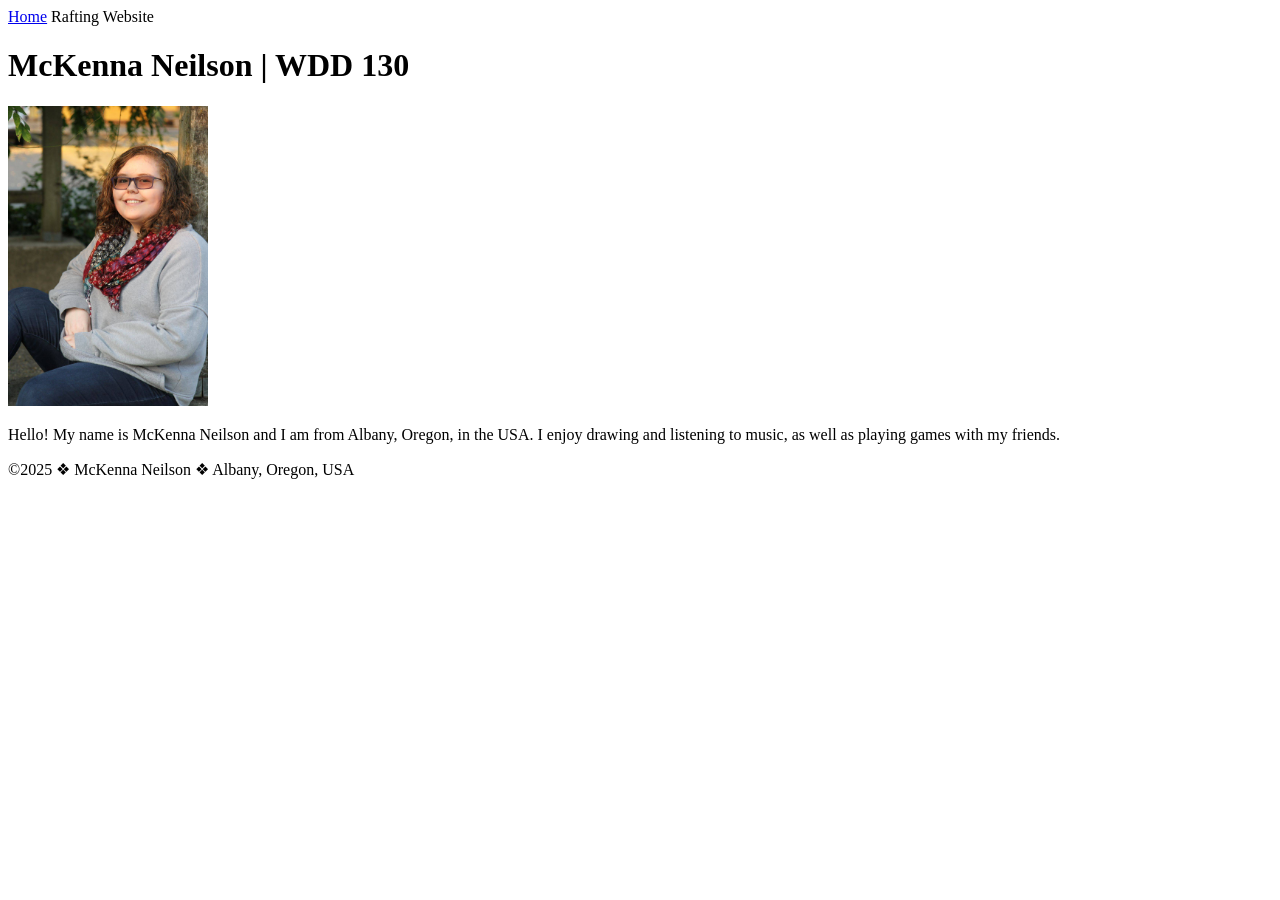
==== index.html @ 26ccd75b "it is now fixed." ====
<!DOCTYPE html>
<html lang="en">

<head>
    <meta charset="UTF-8">
    <meta name="viewport" content="width=device-width, initial-scale=1.0">
    <title>McKenna Neilson | WDD 130</title>
</head>

<body>
    <header>
        <nav>
            <a href="#">Home</a>
            <a href-"wwr/">Rafting Website</a>
        </nav>
    </header>
    <main>
        <h1>McKenna Neilson | WDD 130</h1>
        <img src="images/profile.jpg" alt="Hello, my name is McKenna Neilson" width="200">
        <p>Hello! My name is McKenna Neilson and I am from Albany, Oregon, in the USA. I enjoy
            drawing
            and listening to music, as well as playing games with my friends.</p>
    </main>
    <footer>
        <p>&copy;2025 &#10070; McKenna Neilson &#10070; Albany, Oregon, USA</p>
    </footer>
</body>

</html>
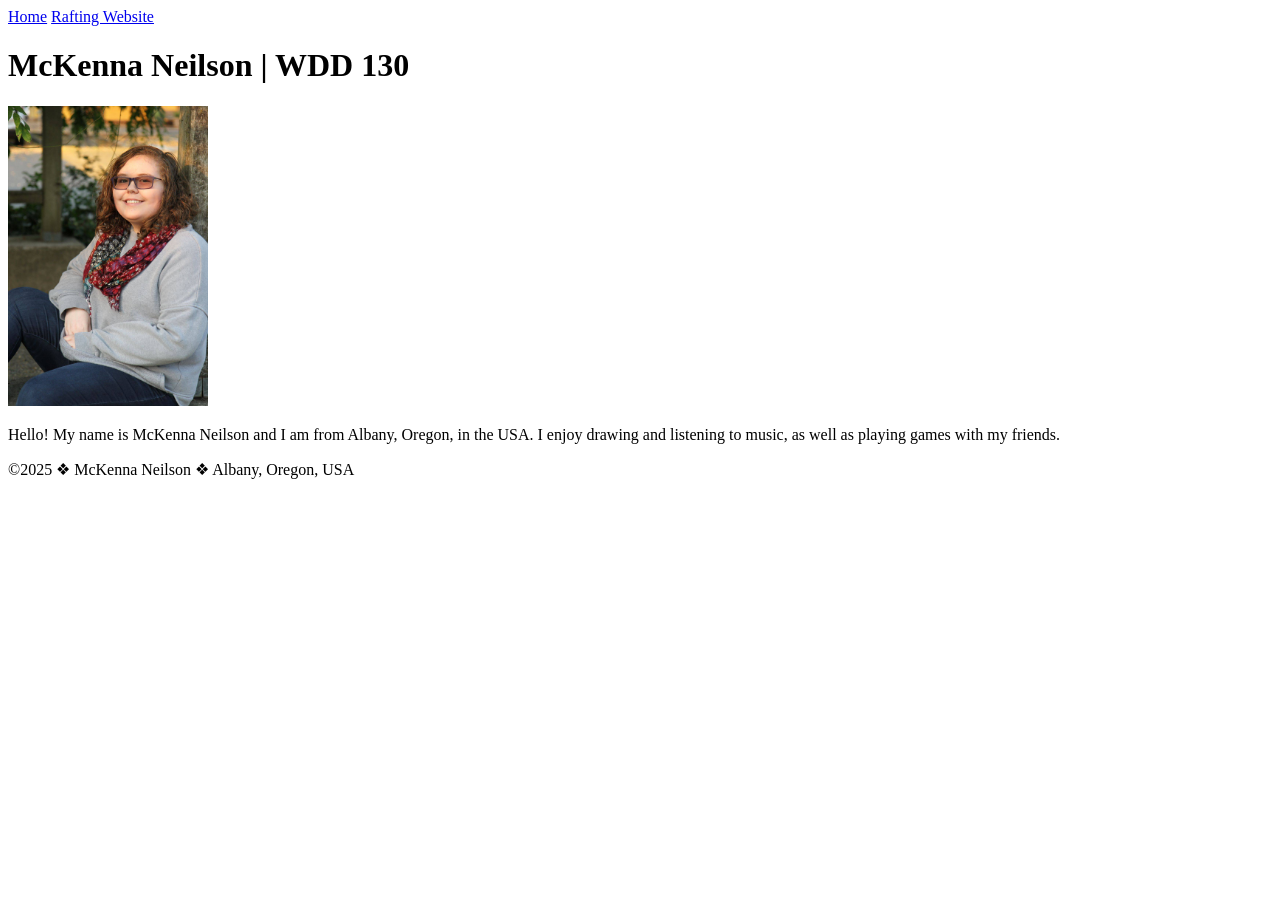
==== commit 4c115dc5: "fixed again" ====
--- a/index.html
+++ b/index.html
@@ -11,7 +11,7 @@
     <header>
         <nav>
             <a href="#">Home</a>
-            <a href-"wwr/">Rafting Website</a>
+            <a href="wwr/">Rafting Website</a>
         </nav>
     </header>
     <main>
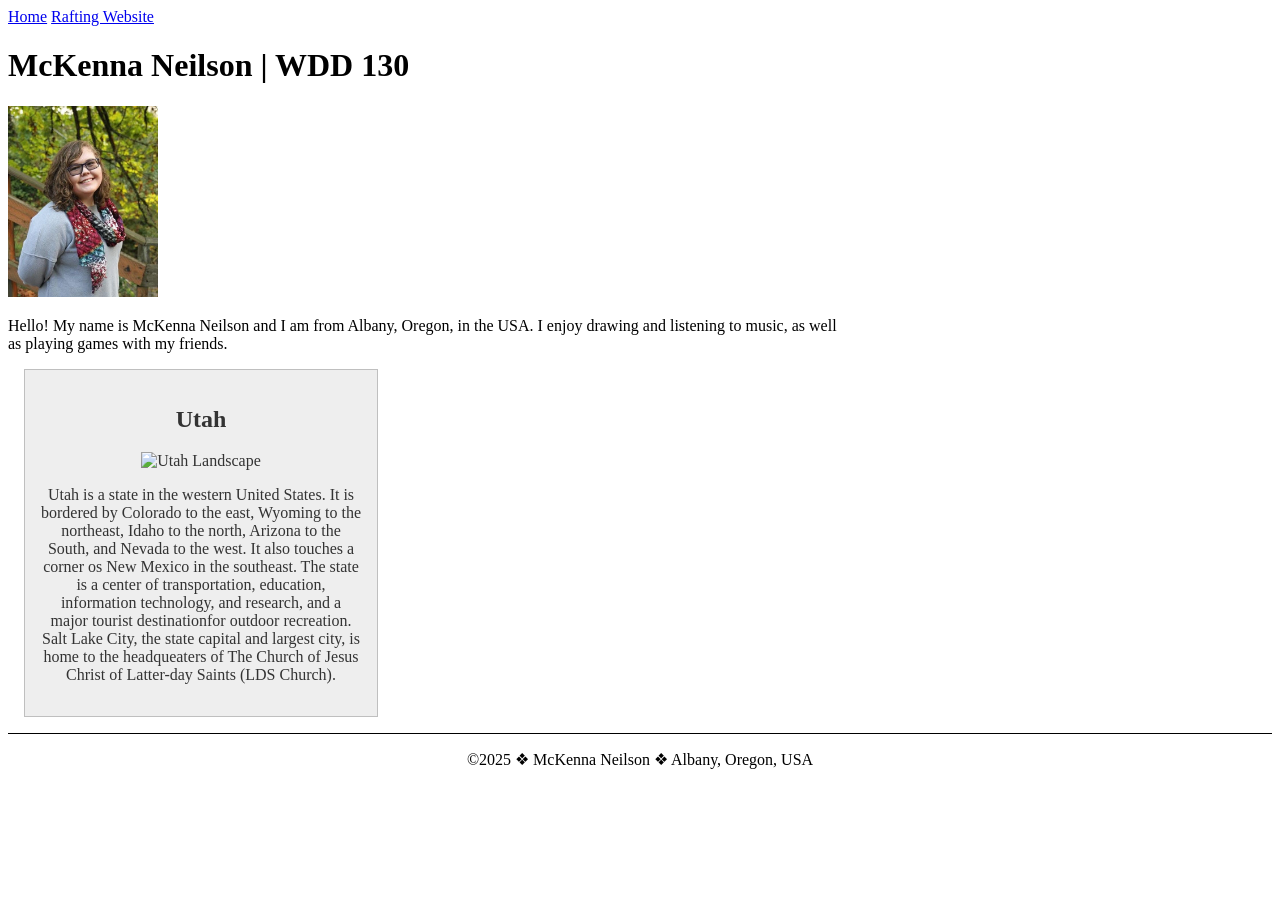
==== commit 080c648d: "hope this works." ====
--- a/index.html
+++ b/index.html
@@ -5,6 +5,10 @@
     <meta charset="UTF-8">
     <meta name="viewport" content="width=device-width, initial-scale=1.0">
     <title>McKenna Neilson | WDD 130</title>
+    <meta name="description"
+      content="Descride your home page here using keywords like your name, the course, the purpose of the page">
+    <meta name="author" content="Your name">
+    <link rel="stylesheet" href="styles/styles.css">
 </head>
 
 <body>
@@ -21,6 +25,17 @@
             drawing
             and listening to music, as well as playing games with my friends.</p>
     </main>
+    <aside>
+        <h2>Utah</h2>
+        <img src="images/utah.jpg" alt="Utah Landscape">
+        <p>Utah is a state in the western United States. It is bordered by Colorado to the east,
+            Wyoming to the northeast, Idaho to the north, Arizona to the South, and Nevada to the
+            west. It also touches a corner os New Mexico in the southeast. The state is a center of
+            transportation, education, information technology, and research, and a major tourist
+            destinationfor outdoor recreation. Salt Lake City, the state capital and largest city,
+            is home to the headqueaters of The Church of Jesus Christ of Latter-day Saints (LDS
+            Church).</p>
+    </aside>
     <footer>
         <p>&copy;2025 &#10070; McKenna Neilson &#10070; Albany, Oregon, USA</p>
     </footer>
--- a/styles/styles.css
+++ b/styles/styles.css
@@ -0,0 +1,33 @@
+main {
+    max-width: 840px;
+}
+
+aside {
+    width: 20rem;
+    margin: 1rem;
+    border: 1px solid rgb(0 0 0/ 0.2);
+    padding: 1rem;
+    background-color: #eee;
+    color: #333;
+    text-align: center;
+}
+
+aside img {
+    width: 200px;
+    height: auto;
+}
+
+main img {
+    width: 150px;
+    height: auto;
+}
+
+p {
+    padding: 0;
+}
+
+footer {
+    margin-top: 15px;
+    border-top: 1px solid #000;
+    text-align: center;
+}
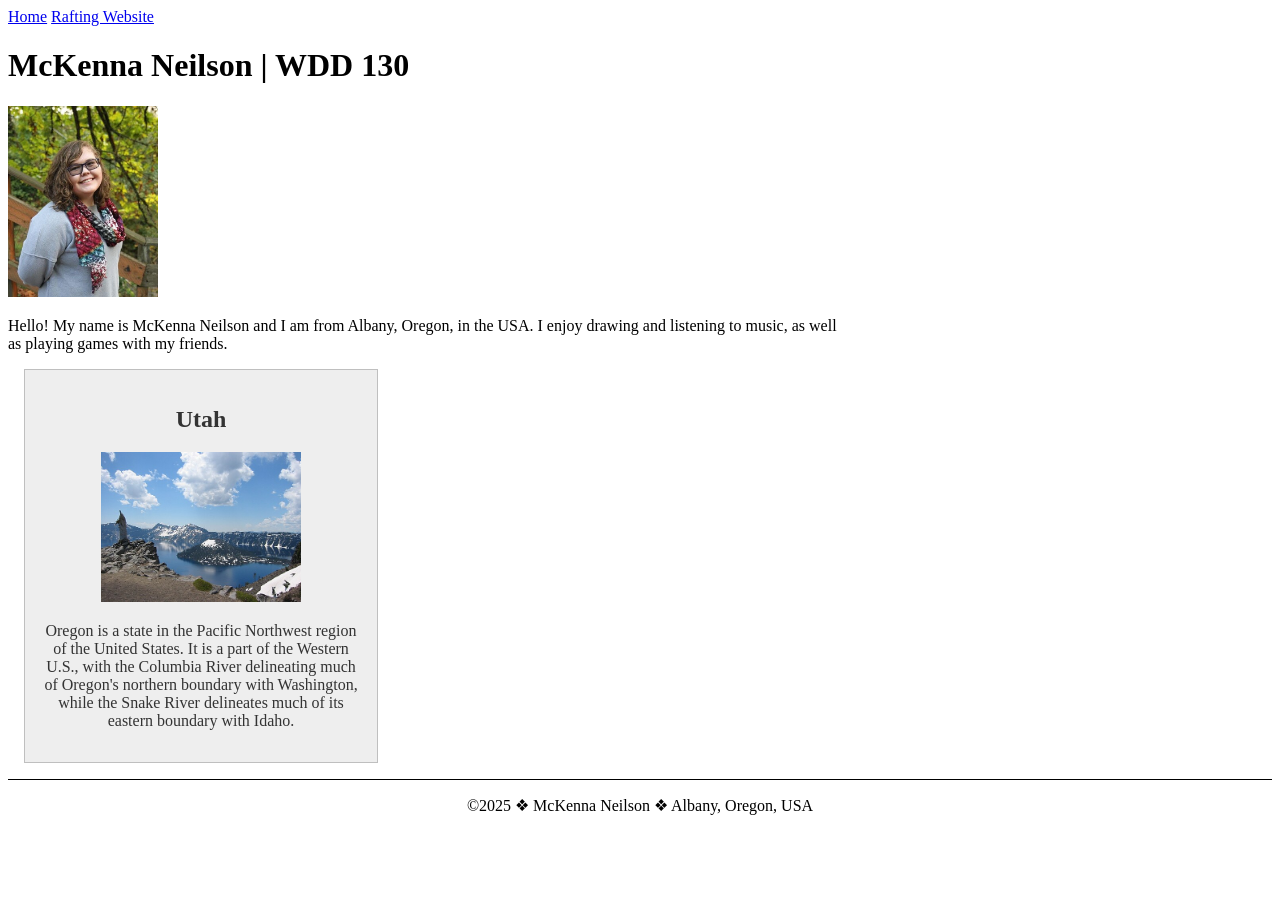
==== commit bee87bba: "my home state" ====
--- a/index.html
+++ b/index.html
@@ -27,14 +27,12 @@
     </main>
     <aside>
         <h2>Utah</h2>
-        <img src="images/utah.jpg" alt="Utah Landscape">
-        <p>Utah is a state in the western United States. It is bordered by Colorado to the east,
-            Wyoming to the northeast, Idaho to the north, Arizona to the South, and Nevada to the
-            west. It also touches a corner os New Mexico in the southeast. The state is a center of
-            transportation, education, information technology, and research, and a major tourist
-            destinationfor outdoor recreation. Salt Lake City, the state capital and largest city,
-            is home to the headqueaters of The Church of Jesus Christ of Latter-day Saints (LDS
-            Church).</p>
+        <img src="images/oregon.jpg" alt="Oregon Landscape">
+        <p>Oregon is a state in the Pacific Northwest region of the United States. It is a part of
+            the Western
+            U.S., with the Columbia River delineating much of Oregon's northern boundary with
+            Washington, while
+            the Snake River delineates much of its eastern boundary with Idaho.</p>
     </aside>
     <footer>
         <p>&copy;2025 &#10070; McKenna Neilson &#10070; Albany, Oregon, USA</p>
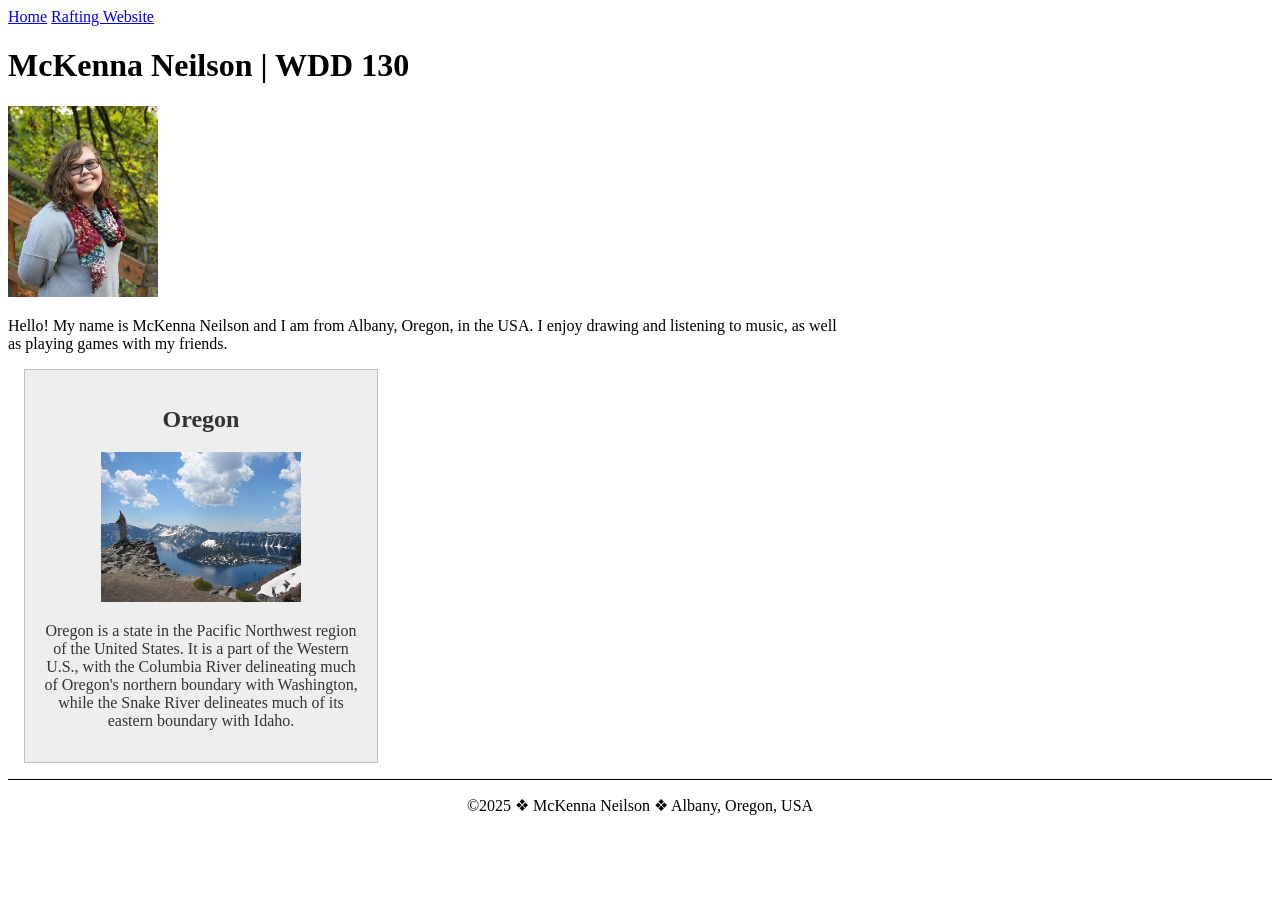
==== commit 5a6316ea: "fixed state name title" ====
--- a/index.html
+++ b/index.html
@@ -26,7 +26,7 @@
             and listening to music, as well as playing games with my friends.</p>
     </main>
     <aside>
-        <h2>Utah</h2>
+        <h2>Oregon</h2>
         <img src="images/oregon.jpg" alt="Oregon Landscape">
         <p>Oregon is a state in the Pacific Northwest region of the United States. It is a part of
             the Western
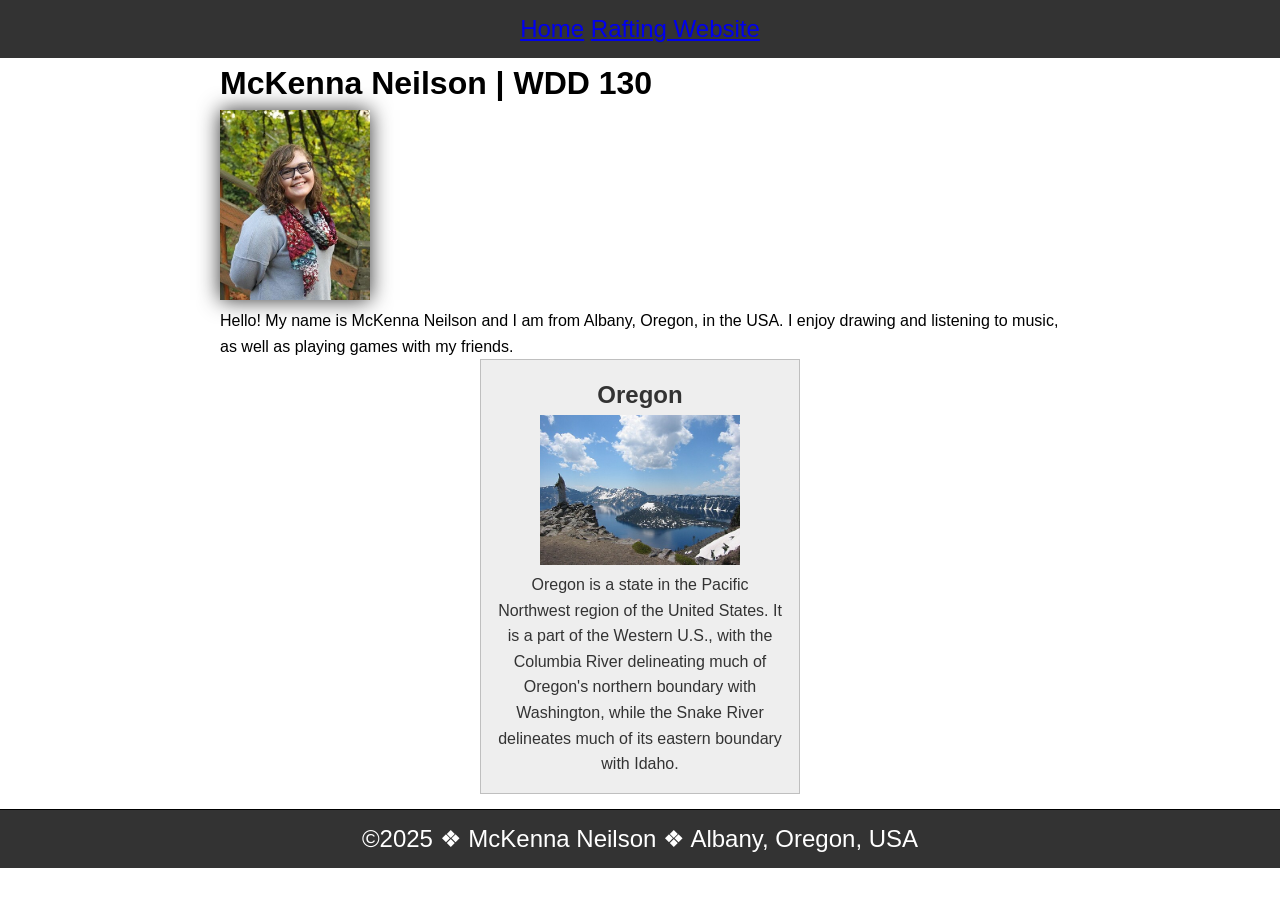
==== commit ceb94864: "work?" ====
--- a/index.html
+++ b/index.html
@@ -7,7 +7,8 @@
     <title>McKenna Neilson | WDD 130</title>
     <meta name="description"
       content="Descride your home page here using keywords like your name, the course, the purpose of the page">
-    <meta name="author" content="Your name">
+    <meta name="author" content="McKenna Neilson">
+
     <link rel="stylesheet" href="styles/styles.css">
 </head>
 
@@ -22,12 +23,11 @@
         <h1>McKenna Neilson | WDD 130</h1>
         <img src="images/profile.jpg" alt="Hello, my name is McKenna Neilson" width="200">
         <p>Hello! My name is McKenna Neilson and I am from Albany, Oregon, in the USA. I enjoy
-            drawing
-            and listening to music, as well as playing games with my friends.</p>
+            drawing and listening to music, as well as playing games with my friends.</p>
     </main>
     <aside>
         <h2>Oregon</h2>
-        <img src="images/oregon.jpg" alt="Oregon Landscape">
+        <img src="images/utah.jpg" alt="Oregon Landscape">
         <p>Oregon is a state in the Pacific Northwest region of the United States. It is a part of
             the Western
             U.S., with the Columbia River delineating much of Oregon's northern boundary with
--- a/styles/styles.css
+++ b/styles/styles.css
@@ -1,5 +1,46 @@
+* {
+    margin: 0;
+    padding: 0;
+    box-sizing: border-box;
+}
+
+body {
+    font-family: Arial, sans-serif;
+    line-height: 1.6;
+}
+
+header,
+footer {
+    background-color: #333;
+    color: #fff;
+    padding: 10px;
+    text-align: center;
+    font-size: 1.5rem;
+}
+
 main {
     max-width: 840px;
+    margin: 0 auto;
+}
+
+main img {
+    width: 150px;
+    height: auto;
+    box-shadow: 0 0 20px #333;
+    margin: 0 auto;
+}
+
+section {
+    margin: 20px 0;
+    border: 1px solid rgb(0 0 0/ 10%);
+    padding: 10px;
+    background-color: #ddd;
+    font-size: .9rem;
+    text-align: center;
+}
+
+p {
+    padding: 0;
 }
 
 aside {
@@ -10,20 +51,13 @@
     background-color: #eee;
     color: #333;
     text-align: center;
+    margin: 0 auto;
 }
 
 aside img {
     width: 200px;
     height: auto;
-}
-
-main img {
-    width: 150px;
-    height: auto;
-}
-
-p {
-    padding: 0;
+    margin: 0 auto;
 }
 
 footer {
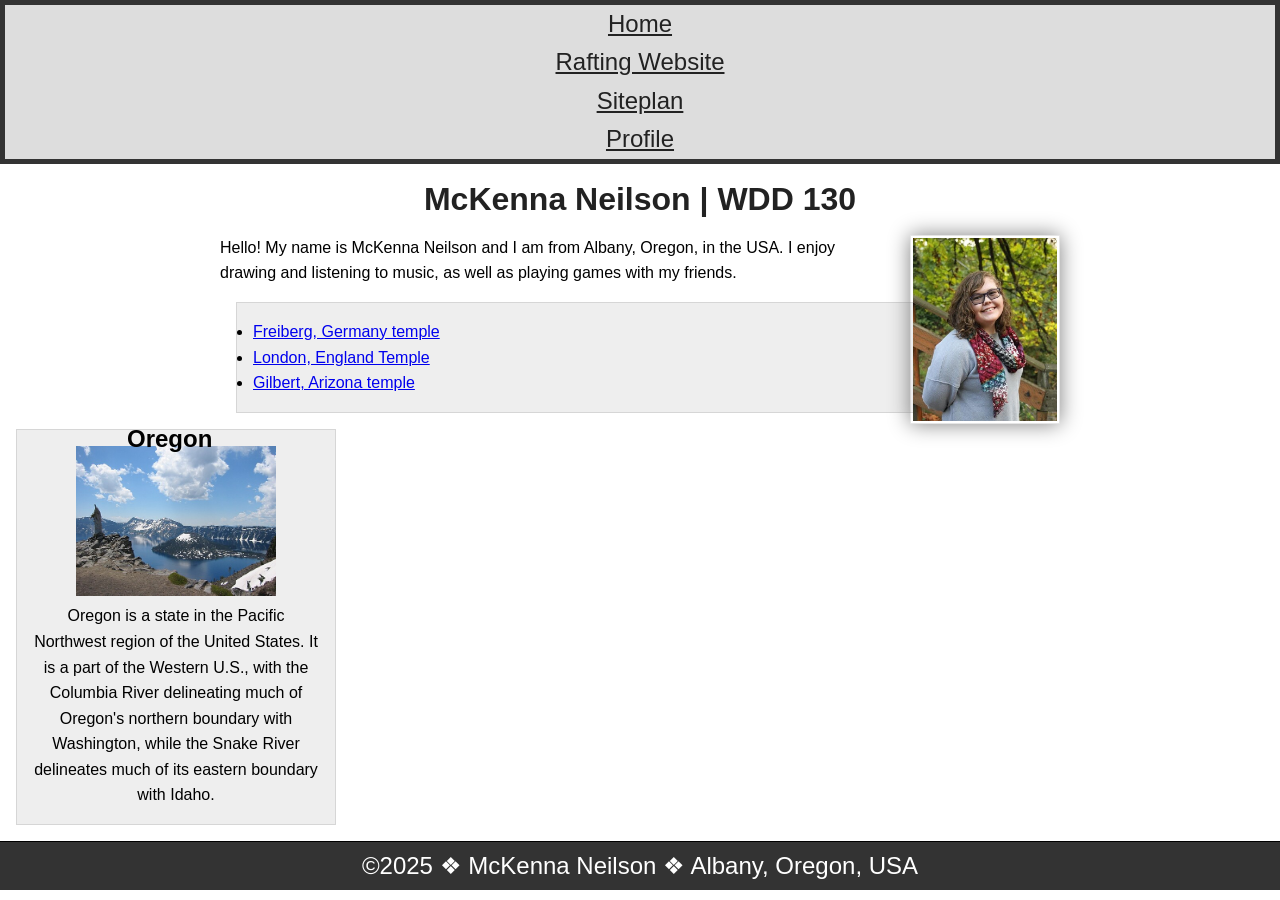
==== commit 6af47a26: "week 3 activity" ====
--- a/index.html
+++ b/index.html
@@ -1,3 +1,4 @@
+<!--3/19/2026-->
 <!DOCTYPE html>
 <html lang="en">
 
@@ -17,6 +18,8 @@
         <nav>
             <a href="#">Home</a>
             <a href="wwr/">Rafting Website</a>
+            <a href="wwr/site-plan-rafting.html">Siteplan</a>
+            <a href="https://www.linkedin.com/in/mckenna-n-341a49368/">Profile</a>
         </nav>
     </header>
     <main>
@@ -24,8 +27,16 @@
         <img src="images/profile.jpg" alt="Hello, my name is McKenna Neilson" width="200">
         <p>Hello! My name is McKenna Neilson and I am from Albany, Oregon, in the USA. I enjoy
             drawing and listening to music, as well as playing games with my friends.</p>
+        <ul class="box">
+            <li><a href="https://www.churchofjesuschrist.org/temples/details/freiberg-germany-temple"
+                  target="_blank">Freiberg, Germany temple</a></li>
+            <li><a href="https://www.churchofjesuschrist.org/temples/details/london-england-temple"
+                  target="_blank">London, England Temple</a></li>
+            <li><a href="https://www.churchofjesuschrist.org/temples/details/gilbert-arizona-temple"
+                  target="_blank">Gilbert, Arizona temple</a></li>
+        </ul>
     </main>
-    <aside>
+    <aside class="box">
         <h2>Oregon</h2>
         <img src="images/utah.jpg" alt="Oregon Landscape">
         <p>Oregon is a state in the Pacific Northwest region of the United States. It is a part of
--- a/styles/styles.css
+++ b/styles/styles.css
@@ -2,6 +2,17 @@
     margin: 0;
     padding: 0;
     box-sizing: border-box;
+}
+
+nav {
+    background-color: #ddd;
+    padding: 0;
+}
+
+nav a {
+    color: #222;
+    padding: 0;
+    display: block;
 }
 
 body {
@@ -13,7 +24,7 @@
 footer {
     background-color: #333;
     color: #fff;
-    padding: 10px;
+    padding: 5px;
     text-align: center;
     font-size: 1.5rem;
 }
@@ -23,16 +34,25 @@
     margin: 0 auto;
 }
 
+h1 {
+    margin: 10px;
+    text-align: center;
+    color: #222;
+}
+
 main img {
     width: 150px;
     height: auto;
-    box-shadow: 0 0 20px #333;
-    margin: 0 auto;
+    border: 1px solid rgb(0 0 0/ 10%);
+    padding: 2px;
+    box-shadow: 0 0 20px grey;
+    float: right;
+    margin: 0 0 1rem 1rem;
 }
 
 section {
     margin: 20px 0;
-    border: 1px solid rgb(0 0 0/ 10%);
+    border: 1px solid rgb(0 0 0/ 0.2);
     padding: 10px;
     background-color: #ddd;
     font-size: .9rem;
@@ -40,28 +60,37 @@
 }
 
 p {
-    padding: 0;
+    padding: 10;
 }
 
 aside {
     width: 20rem;
-    margin: 1rem;
-    border: 1px solid rgb(0 0 0/ 0.2);
-    padding: 1rem;
-    background-color: #eee;
-    color: #333;
     text-align: center;
-    margin: 0 auto;
+    position: relative;
 }
 
 aside img {
     width: 200px;
     height: auto;
-    margin: 0 auto;
+}
+
+aside h2 {
+    position: absolute;
+    top: -10px;
+    left: 110px;
 }
 
 footer {
     margin-top: 15px;
     border-top: 1px solid #000;
     text-align: center;
+}
+
+/*Class Selectors*/
+.box {
+    margin: 1rem;
+    border: 1px solid rgba(0, 0, 0, .1);
+    padding: 1rem;
+    background-color: #eee;
+    color: #000;
 }
